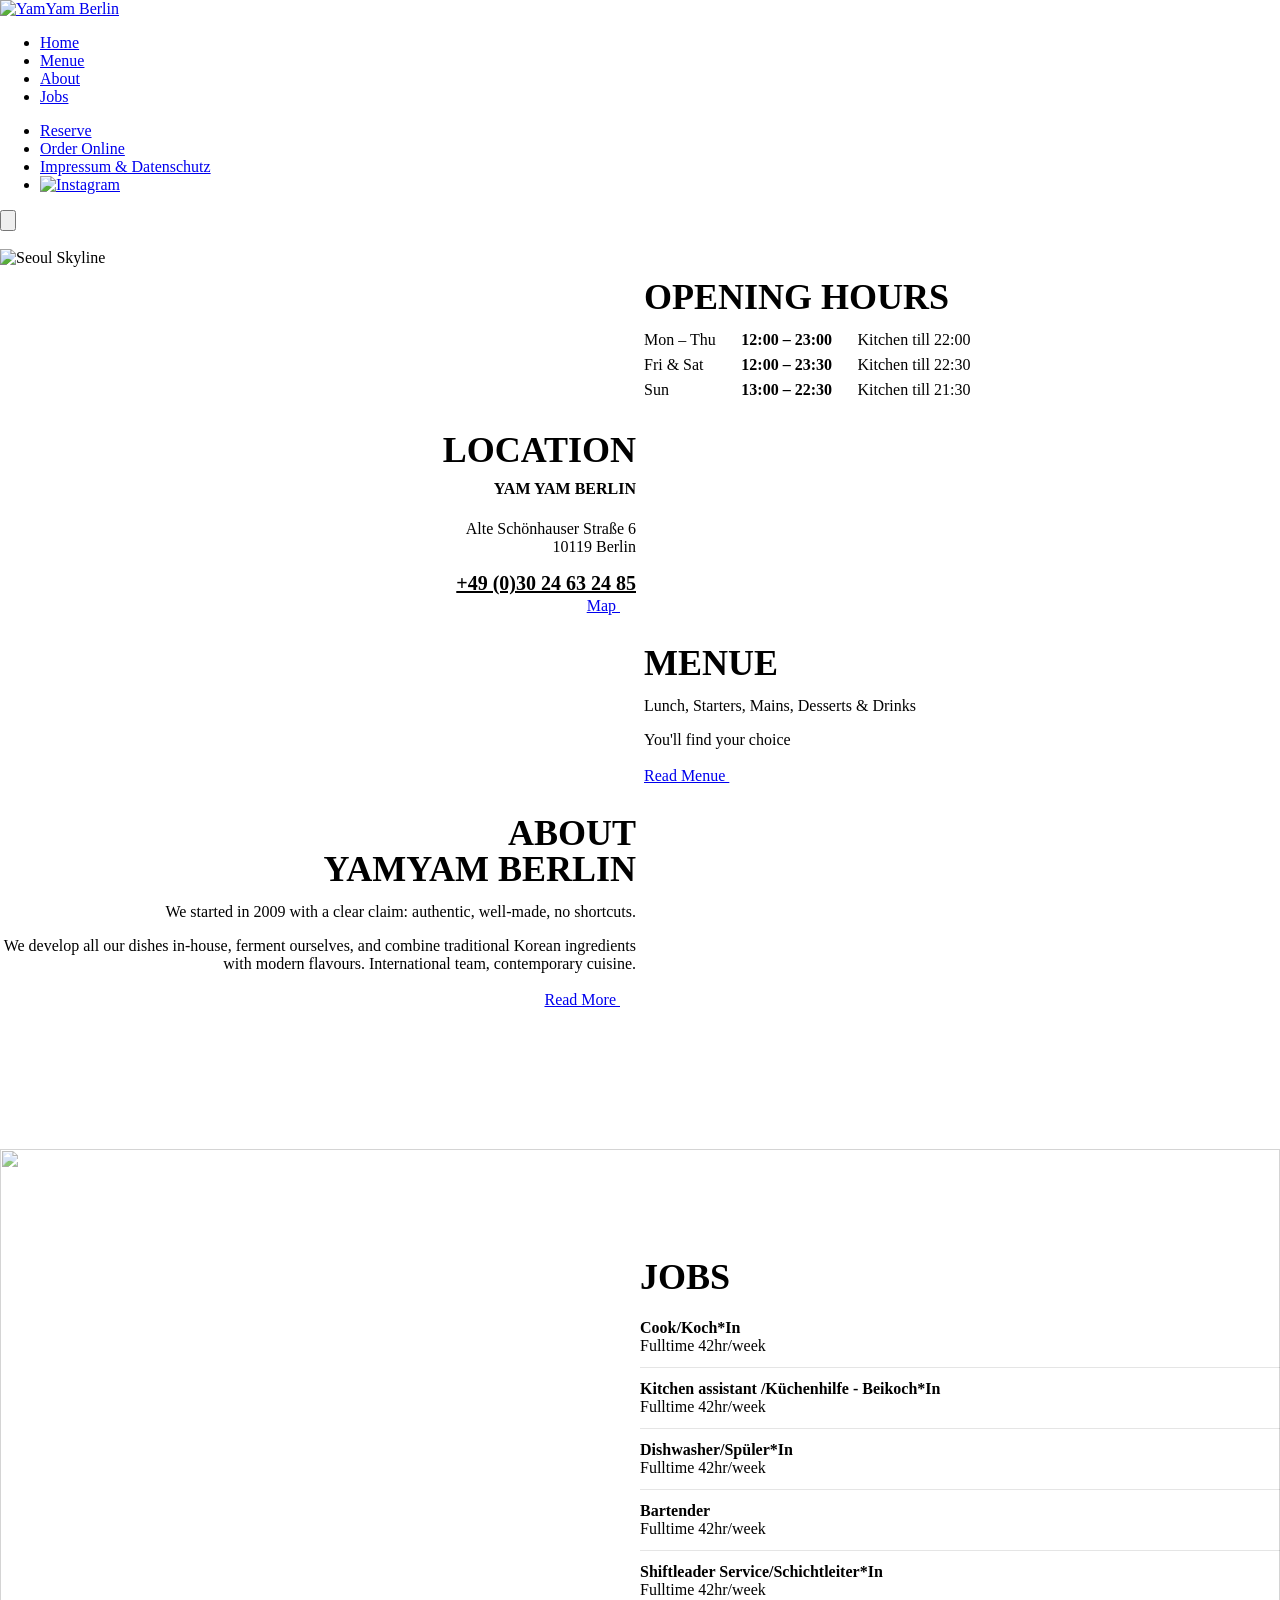
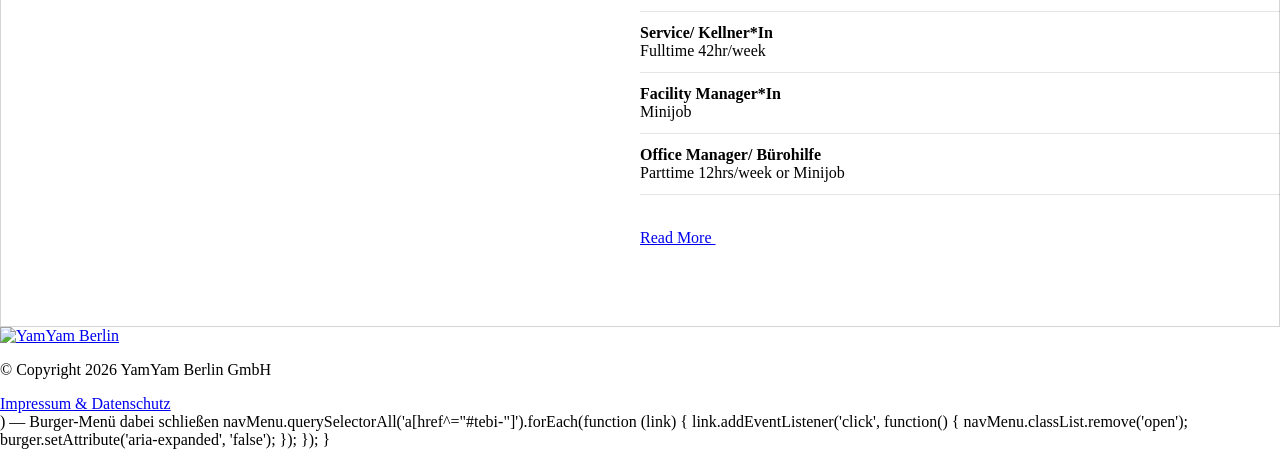
==== index.html @ 252ce1ac "Reservations via Tebi widget instead of resmio - Tebi widget-manager snippet before </body> on every" ====
<!DOCTYPE html>
<html lang="de">
<head>
  <meta charset="UTF-8">
  <meta name="viewport" content="width=device-width, initial-scale=1.0">
  <meta name="theme-color" content="#e7e4df">
  <title>YamYam Berlin · Home of Korean Food</title>
  <!-- SEO -->
  <meta name="description" content="Authentische koreanische Küche im Herzen Berlins seit 2009. Täglich frisch, in-house entwickelt. Alte Schönhauser Straße 6, Berlin Mitte.">
  <meta name="robots" content="index, follow">
  <link rel="canonical" href="https://yamyam-berlin.de/">

  <!-- Open Graph -->
  <meta property="og:type" content="website">
  <meta property="og:title" content="YamYam Berlin · Home of Korean Food">
  <meta property="og:description" content="Authentische koreanische Küche im Herzen Berlins seit 2009. Täglich frisch, in-house entwickelt. Alte Schönhauser Straße 6, Berlin Mitte.">
  <meta property="og:url" content="https://yamyam-berlin.de/">
  <meta property="og:image" content="https://yamyam-berlin.de/images/backgrounds/yy_seoul_bg.png">
  <meta property="og:locale" content="de_DE">
  <meta property="og:site_name" content="YamYam Berlin">

  <!-- Twitter Card -->
  <meta name="twitter:card" content="summary_large_image">
  <meta name="twitter:title" content="YamYam Berlin · Home of Korean Food">
  <meta name="twitter:description" content="Authentische koreanische Küche im Herzen Berlins seit 2009. Täglich frisch, in-house entwickelt. Alte Schönhauser Straße 6, Berlin Mitte.">
  <meta name="twitter:image" content="https://yamyam-berlin.de/images/backgrounds/yy_seoul_bg.png">
  <link rel="stylesheet" href="global.css">
  <style>
    /* ── Page base ── */
    body { margin: 0; overflow-x: hidden; }

    /* ── Hero / Seoul BG ── */
    .home-hero {
      position: relative;
      width: 100%;
      min-height: 100vh;
      background: var(--bg);
      overflow: hidden;
    }
    .home-hero__bg {
      position: absolute;
      top: var(--hero-img-offset-y); left: 0; right: 0;
      z-index: 0;
      pointer-events: none;
    }
    .home-hero__bg img {
      width: 100%;
      height: auto;
      display: block;
      transform: scale(var(--hero-img-scale));
      transform-origin: center top;
    }

    

    /* ── Plane animation ── */
    .home-plane {
      position: fixed;
      left: 0;
      top: calc(var(--nav-height) + 60px);
      z-index: 1;
      width: 40px;
      height: 12px;
      pointer-events: none;
      opacity: 0;
      will-change: transform, top, opacity;
    }

    /* ── Content sits on top of BG ── */
    .home-content {
      position: relative;
      z-index: 3;
      padding-top: calc(var(--nav-height) + 100px);
    }

    /* ── Section base ── */
    .home-section {
      position: relative;
      width: 100%;
    }
    .home-section__inner {
      max-width: calc(var(--page-width) * 0.75);
      margin: 0 auto;
      padding: 40px var(--gap);
      display: grid;
      grid-template-columns: 1fr 1fr;
    }
    /* Left sections — content right-aligned to center */
    .home-section .home-section__content {
      grid-column: 1;
      text-align: right;
      padding-right: 4px;
    }
    /* Right sections — content left-aligned from center */
    .home-section--right .home-section__content {
      grid-column: 2;
      text-align: left;
      padding-left: 4px;
    }
    .home-section--right .hours-table { margin-left: 0; }

    /* ── Section headings ── */
    .home-section__title {
      font-family: var(--font-display);
      font-weight: 600;
      font-size: clamp(20px, 3vw, 36px);
      letter-spacing: var(--tracking-display);
      text-transform: uppercase;
      color: var(--red);
      line-height: 1;
      margin-bottom: 12px;
    }

    /* ── Opening Hours ── */
    .hours-table { border-collapse: collapse; }
    .hours-table td {
      font-family: var(--font-body);
      font-size: var(--fs-body);
      line-height: 1.2;
      padding: 3px 0;
      color: var(--black);
      vertical-align: top;
      white-space: nowrap;
    }
    .hours-table td:not(:last-child) { padding-right: clamp(4px, 2vw, 40px); }
    .hours-table tr { height: auto; }
    .hours-table td:first-child { color: var(--gray-text); }
    .hours-table td:nth-child(2) { font-weight: 700; }
    .hours-table td:nth-child(3) { color: var(--gray-text); }

    /* ── Location ── */
    .location-inner { display: grid; grid-template-columns: 1fr 1fr; gap: 48px; align-items: start; }
    .location-address {
      font-family: var(--font-body);
      font-size: var(--fs-body);
      color: var(--black);
    }
    .location-address strong { display: block; font-weight: 700; margin-bottom: 4px; }
    .location-phone {
      display: block;
      margin-top: 16px;
      font-family: var(--font-display);
      font-size: 20px;
      font-weight: 600;
      letter-spacing: calc(var(--tracking-display) + 0.05em);
      color: var(--red);
      transition: color 0.15s;
    }
    .location-phone:hover { color: var(--black); }
    
    .btn-outline .arrow { font-style: normal; font-weight: 700; }

    /* ── Menue teaser ── */
    .menue-teaser p {
      font-family: var(--font-body);
      font-size: var(--fs-body);
      color: var(--black);
      margin-bottom: 4px;
    }

    /* ── About ── */
    .about-inner { max-width: 600px; margin: 0 auto; text-align: center; }
    .about-inner p {
      font-family: var(--font-body);
      font-size: var(--fs-body);
      color: var(--black);
      margin-bottom: 16px;
    }

    /* ── Jobs section ── */
    .home-jobs {
      position: relative;
      overflow: hidden;
      background: var(--bg);
      padding: 80px 0;
    }
    .home-jobs__bg {
      position: absolute;
      inset: 0;
      z-index: 0;
      pointer-events: none;
      overflow: hidden;
    }
    .home-jobs__bg img {
      position: absolute;
      inset: 0;
      width: 100%;
      height: 100%;
      object-fit: cover;
      object-position: var(--jobs-img-offset-x) center;
      display: block;
      transform: scale(var(--jobs-img-scale));
      transform-origin: center;
      opacity: 0.67;
    }
    .home-jobs__content {
      position: relative;
      z-index: 1;
      max-width: calc(var(--page-width) * 0.75);
      margin: 0 auto;
      padding: 0 var(--gap);
      display: flex;
      justify-content: flex-end;
    }
    .home-jobs__inner {
      width: 50%;
    }
    .home-jobs .home-section__title {
      font-family: var(--font-display);
      font-weight: 600;
      font-size: clamp(20px, 3vw, 36px);
      letter-spacing: var(--tracking-display);
      text-transform: uppercase;
      color: var(--red);
      line-height: 1;
      margin-bottom: 12px;
    }
    .jobs-list { list-style: none; padding: 0; margin: 0 0 32px; }
    .jobs-list li {
      border-bottom: 1px solid rgba(0,0,0,0.1);
      padding: 12px 0;
    }
    .jobs-list li strong {
      display: block;
      font-family: var(--font-body);
      font-size: var(--fs-body);
      font-weight: 700;
      color: var(--black);
    }
    .jobs-list li span {
      font-family: var(--font-body);
      font-size: var(--fs-body);
      color: var(--gray-text);
    }

    /* ── Footer ── */
    
    
    
    
    
    

    /* ── Responsive ── */
    /* Hero image cap — above 1500px viewport, image stays at 1500px wide so the built-in bottom gradient stays in frame */
    @media (min-width: 1500px) {
      .home-hero__bg img {
        width: 1500px;
        margin: 0 auto;
      }
    }

    @media (max-width: 900px) {
      .home-section__title { font-size: 30px; }
      .home-jobs .home-section__title { font-size: 30px; }
      .location-inner { grid-template-columns: 1fr; }
      .about-inner { grid-template-columns: 1fr; }
      .home-jobs__content { justify-content: flex-start; }
      .home-jobs__inner { width: 100%; }

      .home-hero__bg {
        position: absolute;
        top: 0;
        left: 50%;
        transform: translateX(-50%);
        width: 250vw;
        z-index: 0;
        pointer-events: none;
      }
      .home-hero__bg img {
        width: 100%;
        height: auto;
        display: block;
        transform: none;
      }

      /* Push content down on mobile, hero image stays */
      .home-content { padding-top: calc(var(--nav-height) + 240px); }

      /* Section spacing on mobile */
      .home-section + .home-section { margin-top: 80px; }
      /* Jobs hat padding-top: 80px → margin-top: 40px → 120px effektiv */
      .home-jobs { margin-top: 40px; }

      .home-plane {
      position: fixed;
      left: 0;
      top: calc(var(--nav-height) + 100px);
      z-index: 1;
      width: 40px;
      height: 12px;
      pointer-events: none;
      opacity: 0;
      will-change: transform, top, opacity;
    }
    }
    @media (max-width: 600px) {
      .home-hero__bg {
        width: 300vw;
      }
      .home-section {
      position: relative;
      width: 100%;
    }
    .home-section__inner {
      max-width: var(--page-width);
      margin: 0 auto;
      padding: 0 var(--gap);
      display: grid;
      grid-template-columns: 1fr 1fr;
      gap: 0;
    }
    .home-section--right .home-section__inner {
      max-width: var(--page-width);
      margin: 0 auto;
      padding: 0 var(--gap);
      display: grid;
      grid-template-columns: 1fr 1fr;
      gap: 0;
    }
    .home-section--right .hours-table { margin-left: auto; }
    .home-section--right .btn-outline { margin-left: auto; display: inline-flex; }
      .hours-table { border-collapse: collapse; }
    .hours-table td {
      font-family: var(--font-body);
      font-size: var(--fs-body);
      line-height: 1.2;
      padding: 3px 0;
      color: var(--black);
      vertical-align: top;
      white-space: nowrap;
    }
    .hours-table td:not(:last-child) { padding-right: clamp(4px, 2vw, 40px); }
    .hours-table tr { height: auto; }
    }
  </style>
  <!-- JSON-LD Structured Data -->
  <script type="application/ld+json">
  {
    "@context": "https://schema.org",
    "@type": "Restaurant",
    "name": "YamYam Berlin",
    "alternateName": "Yam Yam Berlin",
    "description": "Authentische koreanische Küche im Herzen Berlins seit 2009. In-house entwickelt, international team, zeitgenössische Küche.",
    "url": "https://yamyam-berlin.de",
    "telephone": "+49-30-24632485",
    "email": "contact@yamyam-berlin.de",
    "foundingDate": "2009",
    "servesCuisine": ["Korean", "Korean BBQ", "Asian"],
    "priceRange": "€€",
    "currenciesAccepted": "EUR",
    "address": {
      "@type": "PostalAddress",
      "streetAddress": "Alte Schönhauser Straße 6",
      "addressLocality": "Berlin",
      "postalCode": "10119",
      "addressCountry": "DE",
      "addressRegion": "Berlin-Mitte"
    },
    "geo": {
      "@type": "GeoCoordinates",
      "latitude": 52.5243,
      "longitude": 13.4059
    },
    "openingHoursSpecification": [
      {
        "@type": "OpeningHoursSpecification",
        "dayOfWeek": ["Monday","Tuesday","Wednesday","Thursday"],
        "opens": "12:00",
        "closes": "23:00"
      },
      {
        "@type": "OpeningHoursSpecification",
        "dayOfWeek": ["Friday","Saturday"],
        "opens": "12:00",
        "closes": "23:30"
      },
      {
        "@type": "OpeningHoursSpecification",
        "dayOfWeek": ["Sunday"],
        "opens": "13:00",
        "closes": "22:30"
      }
    ],
    "sameAs": [
      "https://www.instagram.com/yamyamberlin"
    ],
    "image": "https://yamyam-berlin.de/images/backgrounds/yy_seoul_bg.png",
    "logo": "https://yamyam-berlin.de/images/logos/YY_Logo_Red.svg",
    "hasMap": "https://maps.google.com/?q=Alte+Schönhauser+Straße+6,+10119+Berlin"
  }
  </script>

  <link rel="stylesheet" href="cookie-banner.css">
</head>
<body style="padding-top: 0">

  <!-- NAV -->
      <nav class="site-nav" role="navigation" aria-label="Main navigation">
    <div class="site-nav__inner">
      <a href="index.html" class="site-nav__logo" aria-label="YamYam Berlin Home">
        <img src="images/logos/YY_Logo_Red.svg" alt="YamYam Berlin">
      </a>
      <div class="site-nav__menu">
      <ul class="site-nav__links site-nav__links--left" role="list">
        <li class="mobile-only"><a href="index.html" class="active">Home</a></li>
        <li><a href="menue.html">Menue</a></li>
        <li><a href="about.html">About</a></li>
        <li><a href="jobs.html">Jobs</a></li>
      </ul>
      <ul class="site-nav__links site-nav__links--right" role="list">
        <li><a href="#tebi-reservations">Reserve</a></li>
        <li><a href="https://wolt.com/en/deu/berlin/restaurant/yamyam" target="_blank" rel="noopener">Order Online</a></li>
        <li class="mobile-only"><a href="datenschutz.html">Impressum &amp; Datenschutz</a></li>
        <li>
          <a href="https://www.instagram.com/yamyamberlin" target="_blank" rel="noopener" class="site-nav__ig" aria-label="Instagram">
            <img src="images/icons/ig_icon.svg" alt="Instagram" width="28" height="28">
          </a>
        </li>
      </ul>
      </div>
      <button class="site-nav__burger" aria-label="Menu öffnen" aria-expanded="false">
        <img src="images/icons/burger.png" alt="">
      </button>
    </div>
  </nav>

  <!-- GRADIENT FADER BEHIND NAV -->
  <div class="nav-gradient-fader">
    <img src="images/backgrounds/yy_gradient_fader_nav_03.png" alt="">
  </div>

  <!-- HERO -->
  <div class="home-hero">
    <div class="home-hero__bg">
      <img src="images/backgrounds/yy_seoul_bg_02.png" alt="Seoul Skyline">
    </div>
    <img class="home-plane" src="images/backgrounds/yy_plane.png" alt="">

    <div class="home-content">

      <!-- OPENING HOURS -->
      <section class="home-section home-section--right">
        <div class="home-section__inner">
          <div class="home-section__content">
            <h2 class="home-section__title">Opening Hours</h2>
            <table class="hours-table"><tbody id="hours-body">
              <tr><td class="t-body">Mon – Thu</td><td class="t-body t-body--strong">12:00 – 23:00</td><td class="t-body t-body--muted">Kitchen till 22:00</td></tr>
              <tr><td class="t-body">Fri &amp; Sat</td><td class="t-body t-body--strong">12:00 – 23:30</td><td class="t-body t-body--muted">Kitchen till 22:30</td></tr>
              <tr><td class="t-body">Sun</td><td class="t-body t-body--strong">13:00 – 22:30</td><td class="t-body t-body--muted">Kitchen till 21:30</td></tr>
            </tbody></table>
          </div>
        </div>
      </section>

      <!-- LOCATION -->
      <section class="home-section home-section--location">
        <div class="home-section__inner">
          <div class="home-section__content">
            <h2 class="home-section__title">Location</h2>
            <div class="location-address t-body" id="location-address">
              <strong>YAM YAM BERLIN</strong><br>
              Alte Schönhauser Straße 6<br>10119 Berlin
            </div>
            <a href="tel:+4930246324 85" class="location-phone" id="location-phone">+49 (0)30 24 63 24 85</a>
            <a href="https://maps.google.com/?q=Alte+Schönhauser+Straße+6,+10119+Berlin" target="_blank" rel="noopener" class="btn-outline" style="margin-top:20px">
              Map <img src="images/icons/arrow.svg" alt="" class="btn-arrow" width="16" height="16">
            </a>
          </div>
        </div>
      </section>

      <!-- MENUE -->
      <section class="home-section home-section--right home-section--menue">
        <div class="home-section__inner">
          <div class="home-section__content">
            <h2 class="home-section__title">Menue</h2>
            <p id="menu-teaser-text" class="t-body">Lunch, Starters, Mains, Desserts &amp; Drinks</p>
            <p class="t-body">You'll find your choice</p>
            <a href="menue.html" class="btn-outline" style="margin-top:20px">
              Read Menue <img src="images/icons/arrow.svg" alt="" class="btn-arrow" width="16" height="16">
            </a>
          </div>
        </div>
      </section>

      <!-- ABOUT -->
      <section class="home-section home-section--about">
        <div class="home-section__inner">
          <div class="home-section__content">
            <h2 class="home-section__title">About<br>YamYam Berlin</h2>
            <p class="t-body">We started in 2009 with a clear claim: authentic, well-made, no shortcuts.</p>
            <p class="t-body">We develop all our dishes in-house, ferment ourselves, and combine traditional Korean ingredients with modern flavours. International team, contemporary cuisine.</p>
            <a href="about.html" class="btn-outline" style="margin-top:20px">
              Read More <img src="images/icons/arrow.svg" alt="" class="btn-arrow" width="16" height="16">
            </a>
          </div>
        </div>
      </section>

    </div><!-- /home-content -->
  </div><!-- /home-hero -->

  <!-- JOBS -->
  <section class="home-jobs">
    <div class="home-jobs__bg">
      <img src="images/backgrounds/yy_Folks_02.png" alt="">
    </div>
    <div class="home-jobs__content">
      <div class="home-jobs__inner">
        <h2 class="home-section__title">Jobs</h2>
        <ul class="jobs-list" id="home-jobs-list">
          <li><strong class="t-body t-body--strong">Cook/Koch*In</strong><span class="t-body t-body--muted">Fulltime 42hr/week</span></li>
          <li><strong class="t-body t-body--strong">Kitchen assistant /Küchenhilfe - Beikoch*In</strong><span class="t-body t-body--muted">Fulltime 42hr/week</span></li>
          <li><strong class="t-body t-body--strong">Dishwasher/Spüler*In</strong><span class="t-body t-body--muted">Fulltime 42hr/week</span></li>
          <li><strong class="t-body t-body--strong">Bartender</strong><span class="t-body t-body--muted">Fulltime 42hr/week</span></li>
          <li><strong class="t-body t-body--strong">Shiftleader Service/Schichtleiter*In</strong><span class="t-body t-body--muted">Fulltime 42hr/week</span></li>
          <li><strong class="t-body t-body--strong">Service/ Kellner*In</strong><span class="t-body t-body--muted">Fulltime 42hr/week</span></li>
          <li><strong class="t-body t-body--strong">Facility Manager*In</strong><span class="t-body t-body--muted">Minijob</span></li>
          <li><strong class="t-body t-body--strong">Office Manager/ Bürohilfe</strong><span class="t-body t-body--muted">Parttime 12hrs/week or Minijob</span></li>
        </ul>
        <a href="jobs.html" class="btn-outline">
          Read More <img src="images/icons/arrow.svg" alt="" class="btn-arrow" width="16" height="16">
        </a>
      </div>
    </div>
  </section>

  <!-- FOOTER -->
    <footer class="site-footer" role="contentinfo">
    <div class="site-footer__inner">
      <a href="index.html" class="site-footer__logo">
        <img src="images/logos/YY_Logo_Red.svg" alt="YamYam Berlin" height="32">
      </a>
      <p class="site-footer__copy">© Copyright 2026 YamYam Berlin GmbH</p>
      <span></span>
      <a href="datenschutz.html" class="site-footer__legal">Impressum &amp; Datenschutz</a>
    </div>
  </footer>

  


  <script src="config.js"></script>
  <script src="sheets.js"></script>
  <script>
    // Load Home data from Sheet
    async function renderHome() {
      const data = await YYSheets.getHomeData();

      // Opening Hours
      const hoursEl = document.getElementById('hours-body');
      if (hoursEl && data.hours.length) {
        hoursEl.innerHTML = data.hours.map(h => `
          <tr>
            <td class="t-body">${h.day}</td>
            <td class="t-body t-body--strong">${h.time}</td>
            <td class="t-body t-body--muted">${h.kitchen}</td>
          </tr>`).join('');
      }

      // Location
      const locEl = document.getElementById('location-address');
      if (locEl && data.contact.name) {
        locEl.innerHTML = `
          <strong>${data.contact.name}</strong>
          ${data.contact.street}<br>${data.contact.city}`;
      }
      const phoneEl = document.getElementById('location-phone');
      if (phoneEl && data.contact.phone) {
        const p = data.contact.phone.replace(/^0049/, '+49').replace(/^00/, '+');
        phoneEl.textContent = p.replace(/(\+49)(\d{2})(\d{2})(\d{2})(\d{2})(\d{2})/, '$1 ($2) $3 $4 $5 $6');
        phoneEl.href = `tel:${p}`;
      }

      // Menu teaser
      const menuEl = document.getElementById('menu-teaser-text');
      if (menuEl && data.menuTeaser) menuEl.textContent = data.menuTeaser;

      // Jobs list
      const jobsEl = document.getElementById('home-jobs-list');
      if (jobsEl && data.jobs.length) {
        jobsEl.innerHTML = data.jobs.map(j => `
          <li>
            <strong class="t-body t-body--strong">${j.title}</strong>
            <span class="t-body t-body--muted">${[j.employment, j.hours].filter(Boolean).join(' ')}</span>
          </li>`).join('');
      }
    }

    renderHome().catch(console.error);

    // Plane scroll animation — parallax
    const plane    = document.querySelector('.home-plane');
    const hero     = document.querySelector('.home-hero');
    const menuLink = document.querySelector('.site-nav__links--left a[href="menue.html"]');
    const getParallax = () => {
      const w = window.innerWidth;
      if (w <= 600) return 0.5;     // Mobile — schneller
      if (w <= 900) return 0.5;     // Tablet — schneller
      return 0.25;                   // Desktop
    };

    const navH     = parseInt(getComputedStyle(document.documentElement).getPropertyValue('--nav-height')) || 100;

    function updatePlane() {
      if (!plane || !hero) return;
      const startTop = navH + (window.innerWidth <= 900 ? 100 : 60);
      const heroH    = hero.offsetHeight;
      const scrollY  = window.scrollY;
      const progress = Math.min(Math.max(scrollY / heroH, 0), 1);

      // X: starts under MENUE link, flies to right
      const rect     = menuLink ? menuLink.getBoundingClientRect() : null;
      const startXPx = rect ? rect.left + 20 : 60;
      const startXVw = (startXPx / window.innerWidth) * 100;
      const xVw      = startXVw + (progress * (110 - startXVw));

      // Y: parallax upward — no fade, just moves
      const topPx = startTop - (scrollY * getParallax());

      // No fade in — visible immediately, fades out at end only
      const opacity = progress > 0.92 ? (1 - progress) / 0.08 : 1;

      plane.style.transform = `translateX(${xVw}vw)`;
      plane.style.top       = `${topPx}px`;
      plane.style.opacity   = opacity;
    }

    window.addEventListener('scroll', updatePlane, { passive: true });
    window.addEventListener('resize', updatePlane);
    updatePlane();

    // Mobile burger nav
    const burger = document.querySelector('.site-nav__burger');
    const navMenu = document.querySelector('.site-nav__menu');
    if (burger) {
      burger.addEventListener('click', function() {
        const open = navMenu.classList.toggle('open');
        this.setAttribute('aria-expanded', open ? 'true' : 'false');
      });
      // Reserve öffnet das Tebi-Widget (Hash-Link, siehe Snippet vor   <!-- Tebi Reservierungs-Widget: Pill unten rechts + öffnet sich über Links mit href="#tebi-reservations".
       data-analytics-passive: Tebi darf keine eigenen Google/Meta-Tags laden (Cookie-Consent liegt bei uns). -->
  <script src="https://live.tebi.co/ecom/widget-manager.js" data-widget-token="768854_66c402aaff7640c94bb29350c259dff28d27b76e03d6a0ce54c68b8d1ab280e5" data-analytics-passive="true" id="tebi" data-no-minify="1"></script>
</body>) — Burger-Menü dabei schließen
      navMenu.querySelectorAll('a[href^="#tebi-"]').forEach(function (link) {
        link.addEventListener('click', function() {
          navMenu.classList.remove('open');
          burger.setAttribute('aria-expanded', 'false');
        });
      });
    }
  </script>

  <script src="cookie-banner.js" defer></script>
  <!-- Tebi Reservierungs-Widget: Pill unten rechts + öffnet sich über Links mit href="#tebi-reservations".
       data-analytics-passive: Tebi darf keine eigenen Google/Meta-Tags laden (Cookie-Consent liegt bei uns). -->
  <script src="https://live.tebi.co/ecom/widget-manager.js" data-widget-token="768854_66c402aaff7640c94bb29350c259dff28d27b76e03d6a0ce54c68b8d1ab280e5" data-analytics-passive="true" id="tebi" data-no-minify="1"></script>
</body>
</html>
---- cookie-banner.css ----
/* ============================================================
   YAM YAM BERLIN — cookie-banner.css
   Nutzt CSS-Variablen aus global.css (--bg, --red, --black,
   --font-body, --font-display, --beige-md, --gray-light).
   ============================================================ */

/* --- Banner ------------------------------------------------- */
.yy-cb {
  position: fixed;
  right: 20px;
  bottom: 84px;           /* über der Tebi-Reservierungs-Pill (48px + 16px Abstand, unten rechts) */
  z-index: 9000;
  width: calc(100vw - 40px);
  max-width: 420px;
  padding: 20px 22px 18px;
  background: var(--bg);
  border-radius: 10px;
  box-shadow: 0 12px 32px rgba(0, 0, 0, 0.18), 0 2px 6px rgba(0, 0, 0, 0.08);
  font-family: var(--font-body);
  color: var(--black);
  animation: yy-cb-in 0.22s ease-out;
}

@keyframes yy-cb-in {
  from { opacity: 0; transform: translateY(8px); }
  to   { opacity: 1; transform: translateY(0); }
}

.yy-cb[hidden] { display: none; }

.yy-cb__text {
  margin: 4px 0 16px;
  font-size: 14px;
  line-height: 1.5;
}

.yy-cb__text a {
  color: var(--red);
  font-family: var(--font-accent);
  font-style: italic;
  text-decoration: none;
}
.yy-cb__text a:hover { color: var(--black); }

.yy-cb__actions {
  display: flex;
  flex-wrap: wrap;
  gap: 8px;
}

.yy-cb__btn {
  font-size: 14px;
  padding: 6px 14px;
}

/* --- Language toggle (banner + modal) ----------------------- */
.yy-cb__lang {
  position: absolute;
  top: 12px;
  right: 14px;
  display: inline-flex;
  gap: 4px;
  font-family: var(--font-body);
  font-size: 11px;
  font-weight: 700;
  letter-spacing: 0.04em;
  color: var(--beige-md);
  background: none;
  border: none;
  cursor: pointer;
  padding: 4px;
  text-transform: uppercase;
}
.yy-cb__lang span[data-lang] {
  transition: color 0.15s;
}
.yy-cb__lang span[data-lang].is-active {
  color: var(--red);
}
.yy-cb__lang:hover span[data-lang]:not(.is-active) {
  color: var(--black);
}
.yy-cb__lang-sep {
  color: var(--gray-light);
}

/* --- Modal -------------------------------------------------- */
.yy-cb-modal {
  position: fixed;
  inset: 0;
  z-index: 9100;
  display: flex;
  align-items: center;
  justify-content: center;
  padding: 20px;
}
.yy-cb-modal[hidden] { display: none; }

.yy-cb-modal__overlay {
  position: absolute;
  inset: 0;
  background: rgba(0, 0, 0, 0.5);
}

.yy-cb-modal__box {
  position: relative;
  width: 100%;
  max-width: 600px;
  max-height: calc(100vh - 40px);
  overflow-y: auto;
  padding: 28px 28px 24px;
  background: var(--bg);
  border-radius: 10px;
  box-shadow: 0 18px 48px rgba(0, 0, 0, 0.28);
  font-family: var(--font-body);
  color: var(--black);
  animation: yy-cb-in 0.22s ease-out;
}

.yy-cb-modal__box > h2 {
  margin: 4px 0 12px;
}

.yy-cb-modal__intro {
  margin-bottom: 20px;
  font-size: 14px;
  line-height: 1.5;
}

.yy-cb-modal__actions {
  display: flex;
  flex-wrap: wrap;
  gap: 8px;
  margin-top: 8px;
}

/* --- Category rows ----------------------------------------- */
.yy-cb-cat {
  padding: 14px 0;
  border-top: 1px solid var(--gray-light);
}
.yy-cb-cat:last-of-type {
  border-bottom: 1px solid var(--gray-light);
  margin-bottom: 20px;
}

.yy-cb-cat__row {
  display: flex;
  align-items: center;
  justify-content: space-between;
  gap: 16px;
  margin-bottom: 6px;
}

.yy-cb-cat__title {
  font-size: 15px;
  margin: 0;
}

.yy-cb-cat__desc {
  font-size: 13px;
  line-height: 1.5;
  color: var(--beige-md);
  margin: 0;
}

/* --- Switch (checkbox styled as toggle) -------------------- */
.yy-cb-switch {
  position: relative;
  display: inline-block;
  width: 38px;
  height: 22px;
  flex-shrink: 0;
}
.yy-cb-switch input {
  position: absolute;
  opacity: 0;
  width: 100%;
  height: 100%;
  margin: 0;
  cursor: pointer;
}
.yy-cb-switch input:disabled {
  cursor: not-allowed;
}
.yy-cb-switch__track {
  position: absolute;
  inset: 0;
  background: var(--gray-light);
  border-radius: 22px;
  transition: background 0.15s;
}
.yy-cb-switch__track::after {
  content: '';
  position: absolute;
  top: 2px;
  left: 2px;
  width: 18px;
  height: 18px;
  background: var(--white);
  border-radius: 50%;
  transition: transform 0.15s;
  box-shadow: 0 1px 2px rgba(0, 0, 0, 0.2);
}
.yy-cb-switch input:checked + .yy-cb-switch__track {
  background: var(--red);
}
.yy-cb-switch input:checked + .yy-cb-switch__track::after {
  transform: translateX(16px);
}
.yy-cb-switch input:disabled + .yy-cb-switch__track {
  opacity: 0.6;
}
.yy-cb-switch input:focus-visible + .yy-cb-switch__track {
  outline: 2px solid var(--red);
  outline-offset: 2px;
}

/* --- Mobile ------------------------------------------------- */
@media (max-width: 600px) {
  .yy-cb {
    right: 16px;
    left: 16px;
    bottom: 16px;
    width: auto;
    max-width: none;
    padding: 18px 18px 16px;
  }
  .yy-cb__actions { flex-direction: column; }
  .yy-cb__btn { width: 100%; justify-content: center; text-align: center; }

  .yy-cb-modal { padding: 16px; }
  .yy-cb-modal__box { padding: 24px 20px 20px; }
  .yy-cb-modal__actions { flex-direction: column; }
  .yy-cb-modal__actions .yy-cb__btn { width: 100%; justify-content: center; }
}
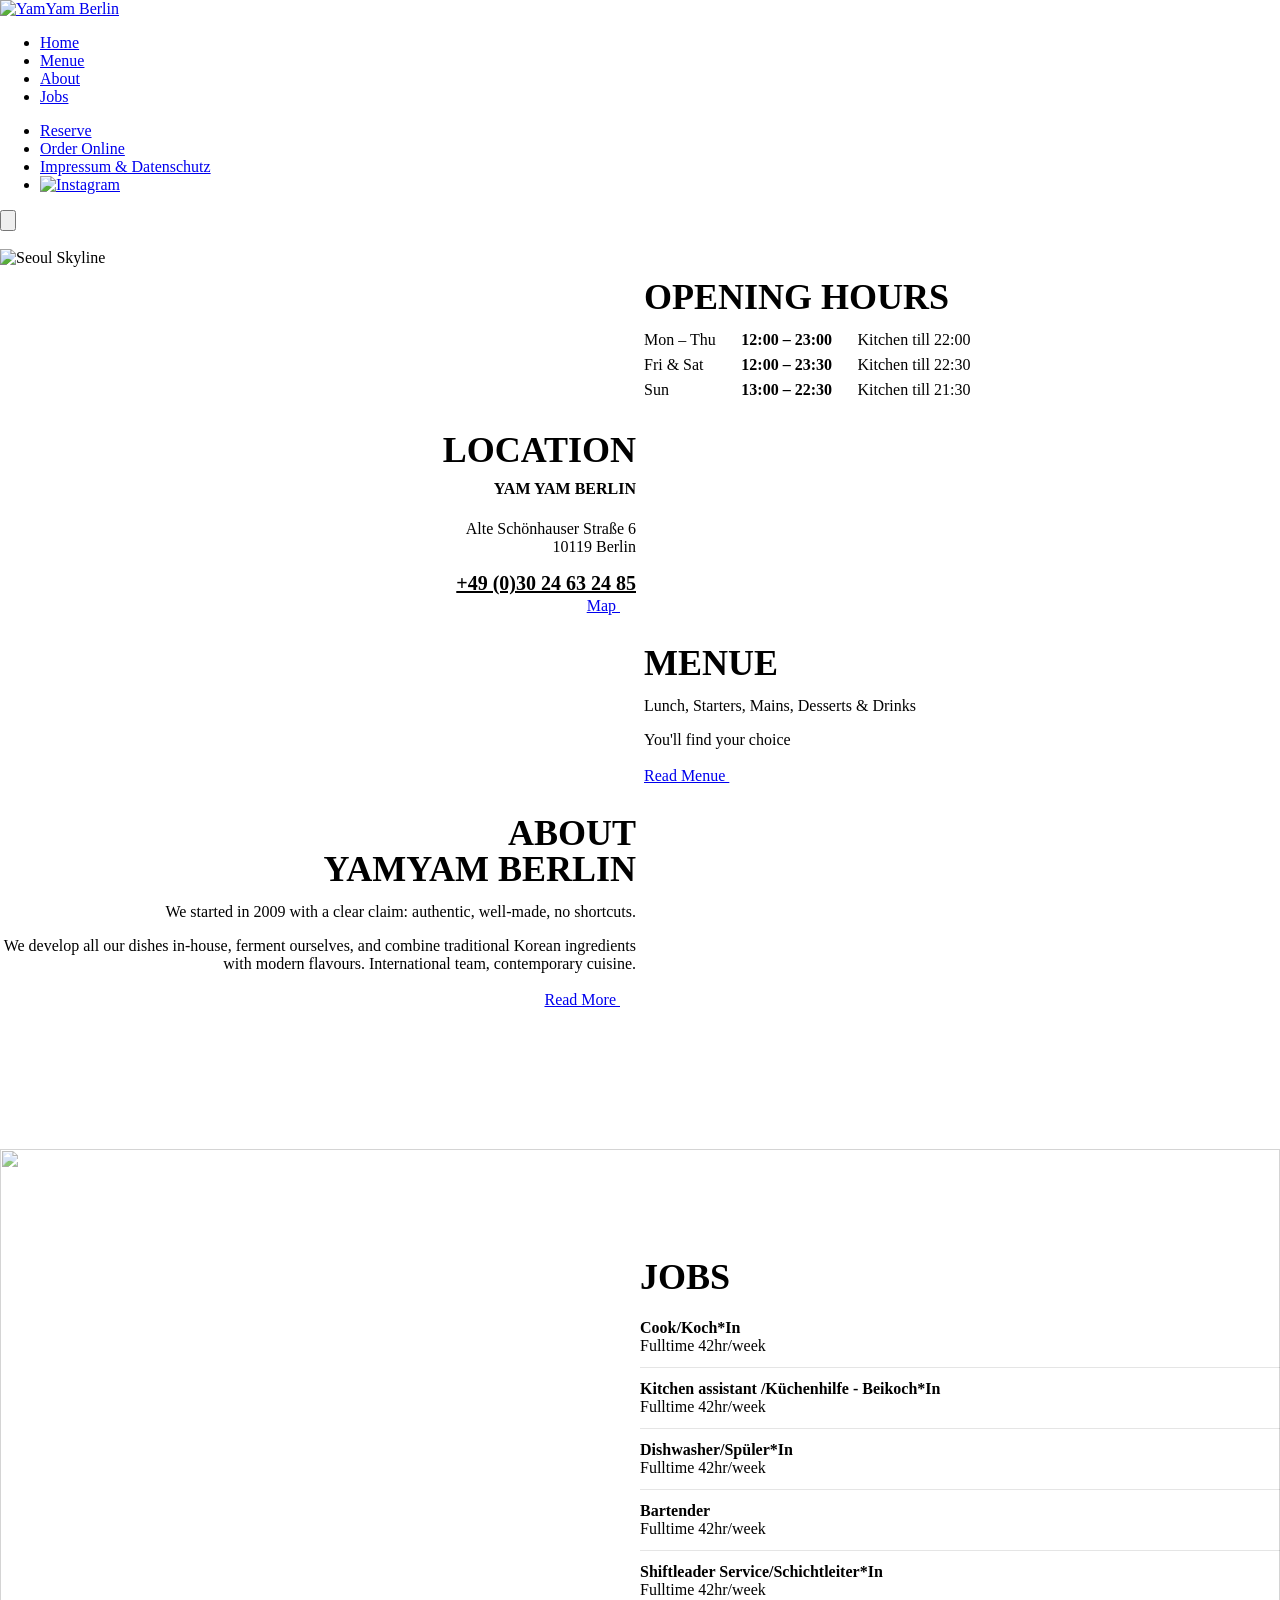
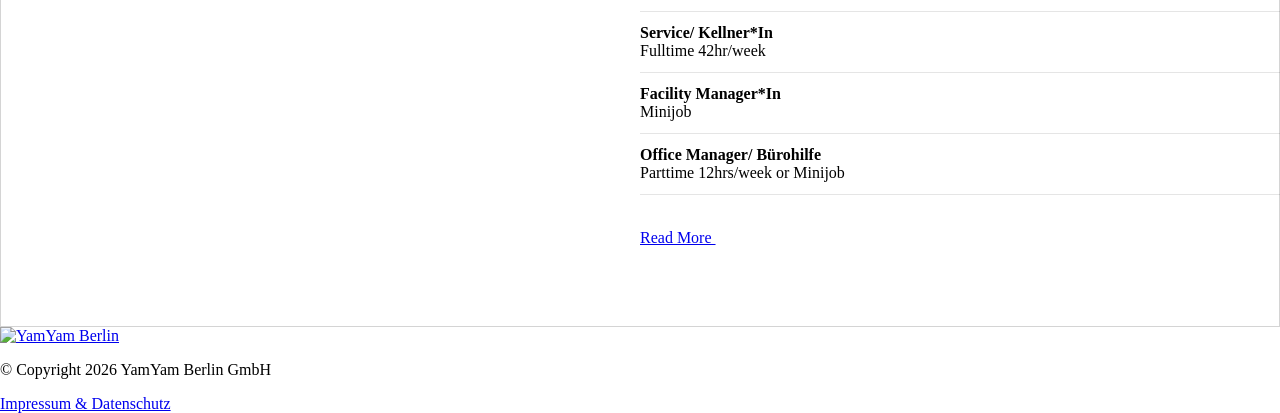
==== commit 13c8a550: "Fix burger script broken by the Tebi snippet insertion; self-host PDF.js - The Tebi snippet had also" ====
--- a/index.html
+++ b/index.html
@@ -639,10 +639,7 @@
         const open = navMenu.classList.toggle('open');
         this.setAttribute('aria-expanded', open ? 'true' : 'false');
       });
-      // Reserve öffnet das Tebi-Widget (Hash-Link, siehe Snippet vor   <!-- Tebi Reservierungs-Widget: Pill unten rechts + öffnet sich über Links mit href="#tebi-reservations".
-       data-analytics-passive: Tebi darf keine eigenen Google/Meta-Tags laden (Cookie-Consent liegt bei uns). -->
-  <script src="https://live.tebi.co/ecom/widget-manager.js" data-widget-token="768854_66c402aaff7640c94bb29350c259dff28d27b76e03d6a0ce54c68b8d1ab280e5" data-analytics-passive="true" id="tebi" data-no-minify="1"></script>
-</body>) — Burger-Menü dabei schließen
+      // Reserve öffnet das Tebi-Widget (Hash-Link, Snippet am Seitenende) — Burger-Menü dabei schließen
       navMenu.querySelectorAll('a[href^="#tebi-"]').forEach(function (link) {
         link.addEventListener('click', function() {
           navMenu.classList.remove('open');
